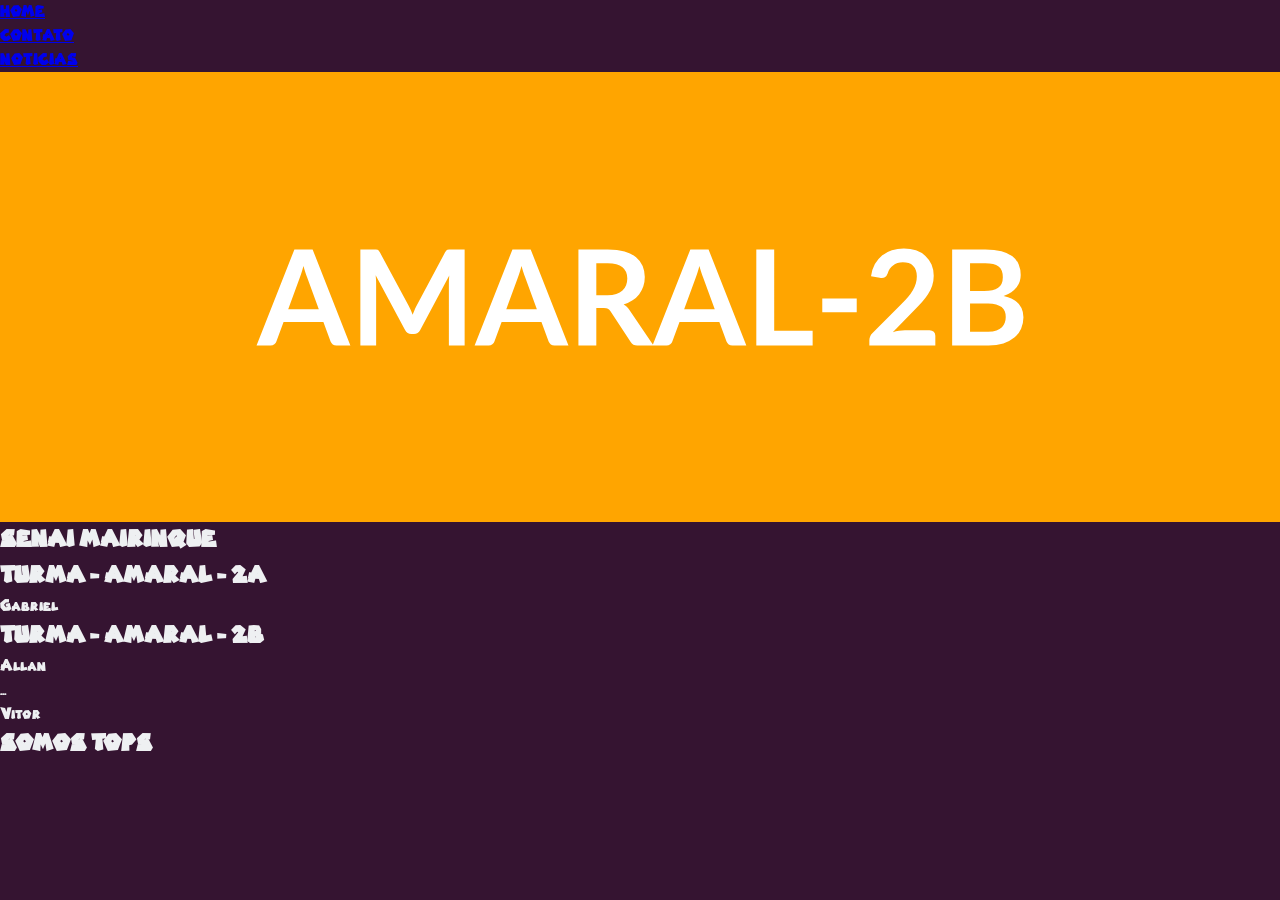
==== index.html @ a048d7d3 "atualização com recursos do professor" ====
<!DOCTYPE html>
<html lang="pt-br">
    <head>
        <meta charset="UTF-8">
        <!-- TAG RESPONSIVIDADE --> 
        <meta name="viewport" content="width=device-width, 
        initial-scale=1.0">
        <meta name="description" content="Esse é uma página modelo">
        <meta name="keywords" content="sites, web, desenvolvimento backend">
        <meta name="author" content="Gregorio Queiroz, GregMaster, gregmasterbr@gmail.com, 15981057742">
        <title>HOME:GESTÃO DE TURMAS DO SENAI</title>
        <!-- ICONE DO MEU SITE --> 
        <!-- <link rel="icon" type="image/x-icon" href="https://www.w3schools.com/favicon.ico"  >             -->
        <link rel="icon" type="image/jpg" href="favicon.jpg"  >
        <link rel="stylesheet" href="css/estilo.css">
        <!-- TESTE VIA GITHUB -->
    </head>

    <body>
        <header>
            <nav>
                <ul>
                    <li><a href="#">HOME</a></li>
                    <li><a href="#">CONTATO</a></li>
                    <li><a href="#">NOTICIAS</a></li>
                </ul>
            </nav>
        </header>
        
        <div>
            <picture>  
                <source media="(max-width:650px)" srcset="img/banner-600_350.svg">
                <source media="(max-width:465px)" srcset="img/banner-450_200.svg">                 
                <img src="img/banner.svg" alt="banner">
            </picture>
        </div>
        <section class="senai mk">
            <h1>SENAI MAIRINQUE</h1>
            <div class="turmas">
                <section class="sala turma amaral">
                    <h2>TURMA - AMARAL - 2A</h2>
                    <ul>
                        <li>Gabriel</li>
                    </ul>
                </section>
                
                <section class="sala turma amaral">
                    <h2>TURMA - AMARAL - 2B</h2>
                    <ul>
                        <li>Allan</li>
                        <li>...</li>
                        <li>Vitor</li>
                    </ul>
                </section>
            </div>
        </section>

        <h2>SOMOS TOPS</h2>
    </body>
</html>
---- css/estilo.css ----
@charset "UTF-8";
@import "reset.css";
@import "cores.css";

/* @font-face {
     font-family: Fortnite;
     src: url(fonts/fortnite/fortnite.otf)
 } */

@font-face {
     font-family: Mario;
     src: url(fonts/retro_mario/RetroMario-Regular.otf)
 }

body{
     color: var(--platinum);
     font-family: Mario; 
     background-color: var(--midnight-violet);
 }
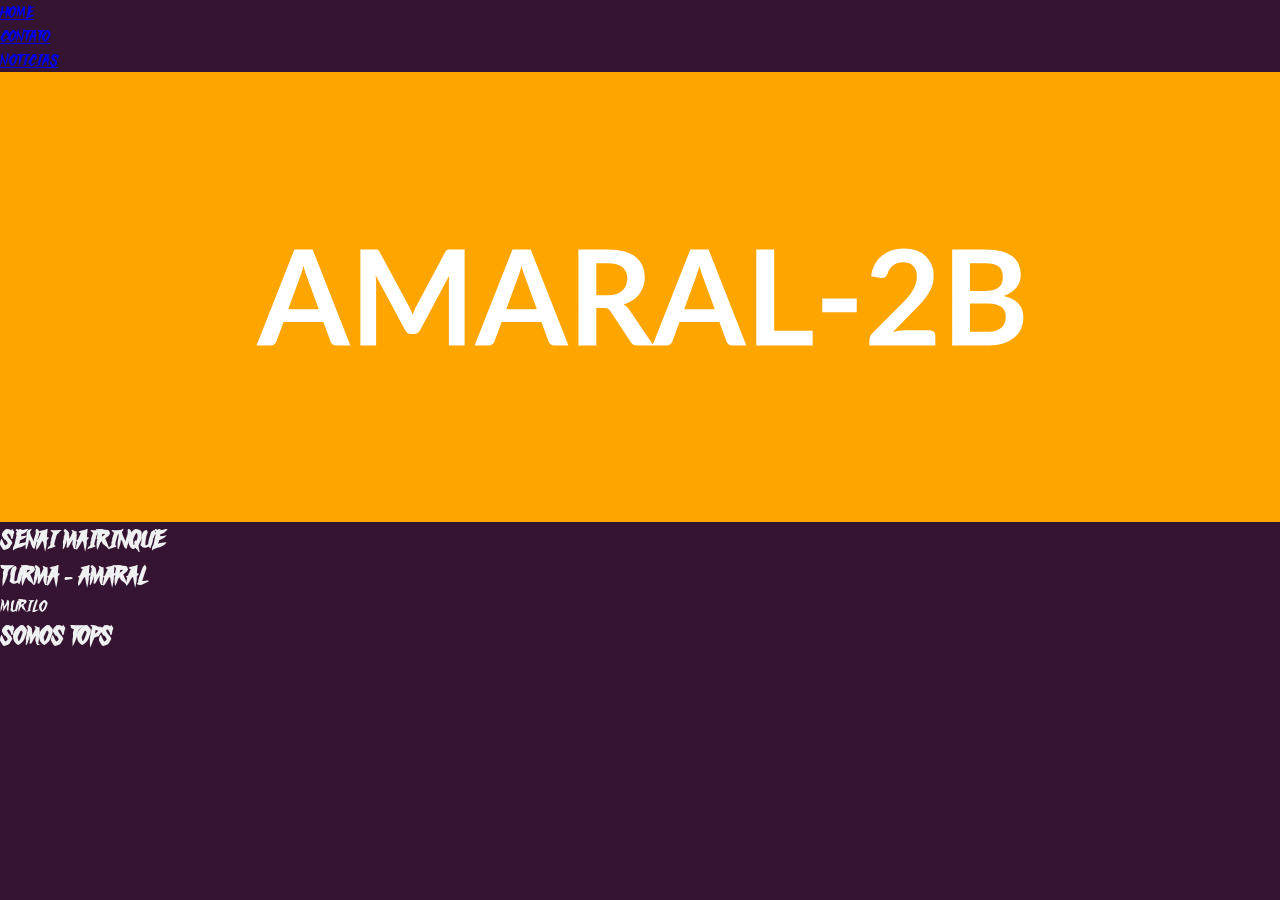
==== commit 21cf30e2: "atualização" ====
--- a/index.html
+++ b/index.html
@@ -7,7 +7,7 @@
         initial-scale=1.0">
         <meta name="description" content="Esse é uma página modelo">
         <meta name="keywords" content="sites, web, desenvolvimento backend">
-        <meta name="author" content="Gregorio Queiroz, GregMaster, gregmasterbr@gmail.com, 15981057742">
+        <meta name="author" content="Murilo Gustavo, gustavo, gustavodavb43@gmail.com, 11975061855">
         <title>HOME:GESTÃO DE TURMAS DO SENAI</title>
         <!-- ICONE DO MEU SITE --> 
         <!-- <link rel="icon" type="image/x-icon" href="https://www.w3schools.com/favicon.ico"  >             -->
@@ -38,19 +38,13 @@
             <h1>SENAI MAIRINQUE</h1>
             <div class="turmas">
                 <section class="sala turma amaral">
-                    <h2>TURMA - AMARAL - 2A</h2>
+                    <h2>TURMA - AMARAL</h2>
                     <ul>
-                        <li>Gabriel</li>
+                        <li>MURILO</li>
                     </ul>
                 </section>
                 
-                <section class="sala turma amaral">
-                    <h2>TURMA - AMARAL - 2B</h2>
-                    <ul>
-                        <li>Allan</li>
-                        <li>...</li>
-                        <li>Vitor</li>
-                    </ul>
+               
                 </section>
             </div>
         </section>
--- a/css/estilo.css
+++ b/css/estilo.css
@@ -8,12 +8,12 @@
  } */
 
 @font-face {
-     font-family: Mario;
-     src: url(fonts/retro_mario/RetroMario-Regular.otf)
+     font-family:Breath;
+     src: url(fonts/BreathOfTheHouse.ttf)
  }
 
 body{
      color: var(--platinum);
-     font-family: Mario; 
+     font-family: Breath; 
      background-color: var(--midnight-violet);
- }+ }
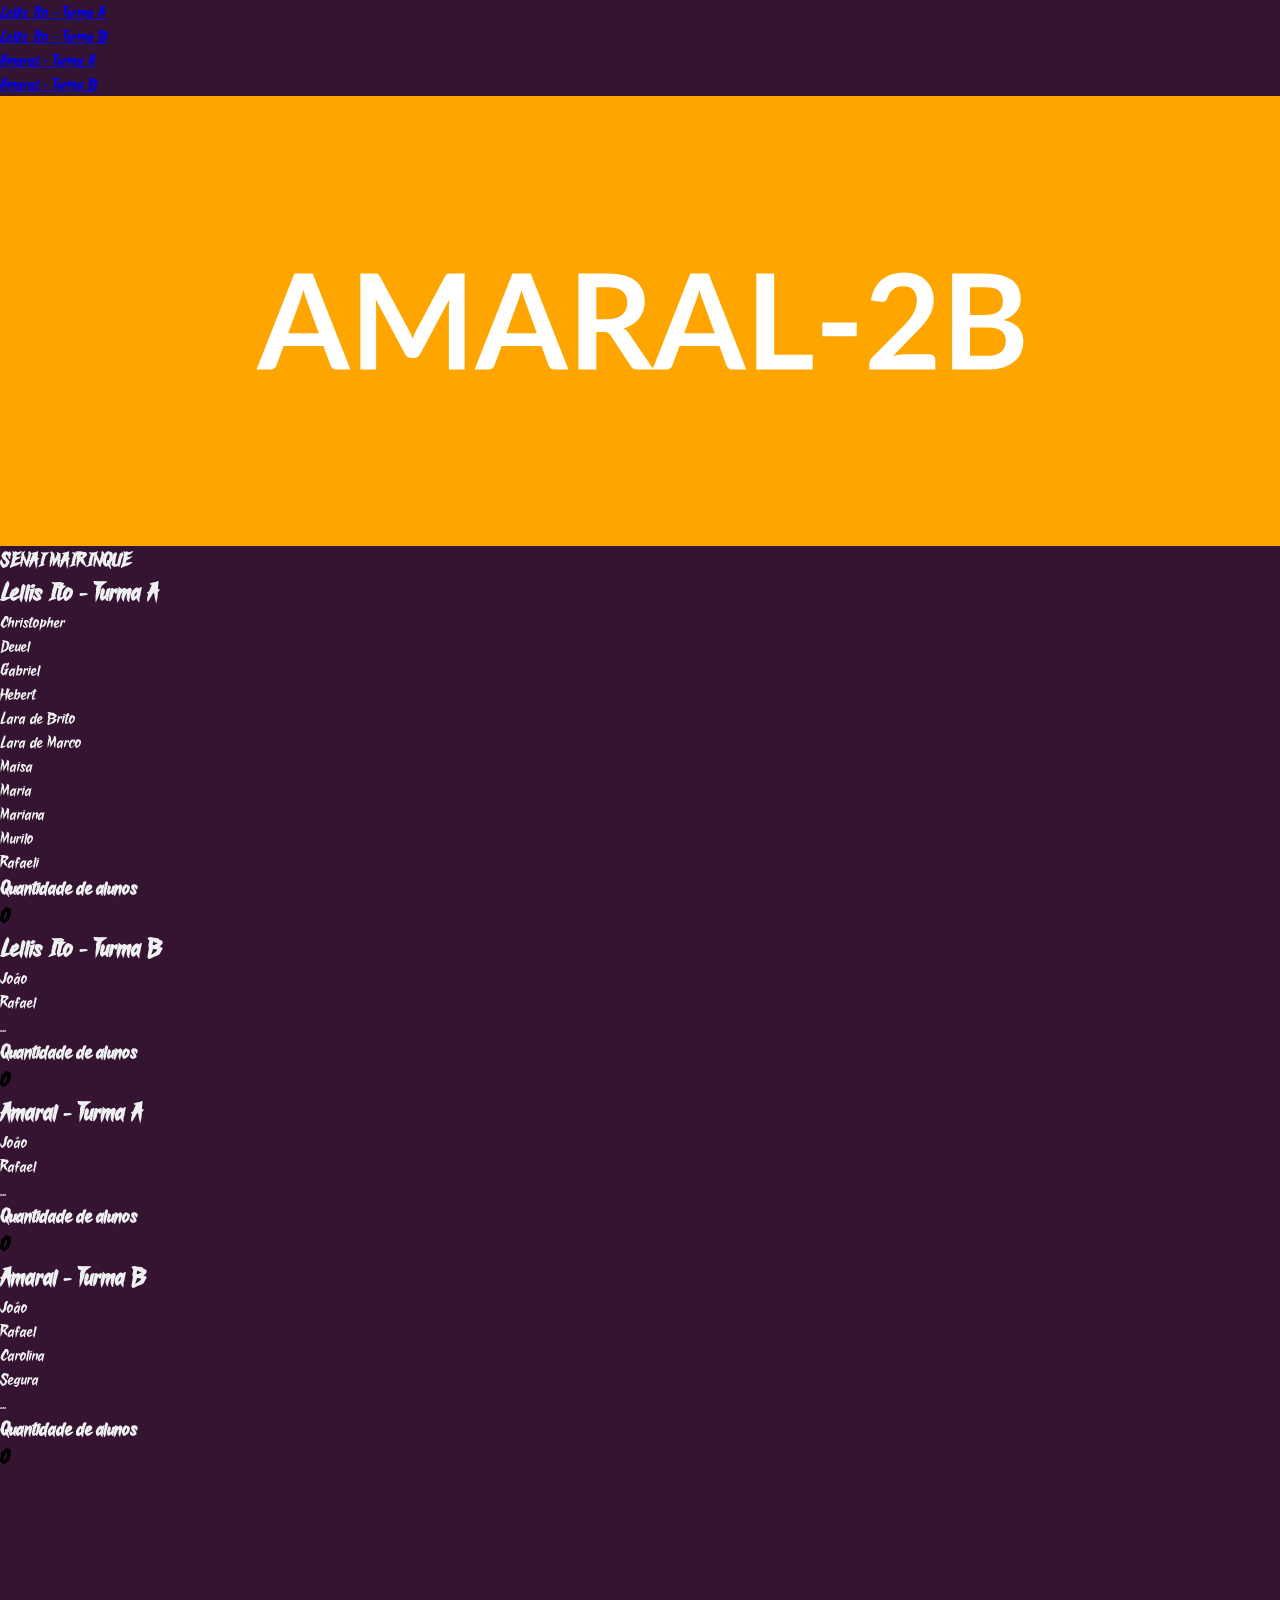
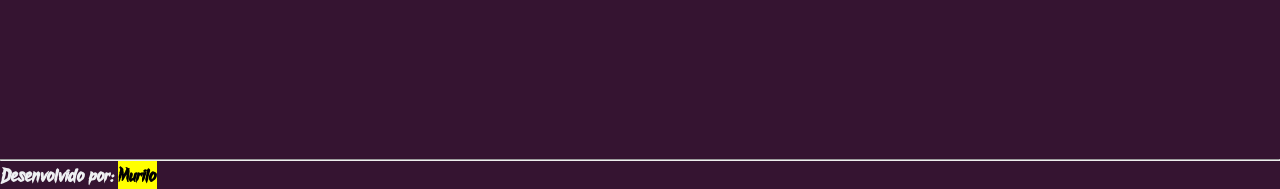
==== commit 60c7f18c: "atualização com recursos do professor" ====
--- a/index.html
+++ b/index.html
@@ -1,54 +1,147 @@
-<!DOCTYPE html>
+	<!DOCTYPE html>
 <html lang="pt-br">
-    <head>
-        <meta charset="UTF-8">
-        <!-- TAG RESPONSIVIDADE --> 
-        <meta name="viewport" content="width=device-width, 
+
+<head>
+    <meta charset="UTF-8">
+    <!-- TAG RESPONSIVIDADE -->
+    <meta name="viewport" content="width=device-width, 
         initial-scale=1.0">
-        <meta name="description" content="Esse é uma página modelo">
-        <meta name="keywords" content="sites, web, desenvolvimento backend">
-        <meta name="author" content="Murilo Gustavo, gustavo, gustavodavb43@gmail.com, 11975061855">
-        <title>HOME:GESTÃO DE TURMAS DO SENAI</title>
-        <!-- ICONE DO MEU SITE --> 
-        <!-- <link rel="icon" type="image/x-icon" href="https://www.w3schools.com/favicon.ico"  >             -->
-        <link rel="icon" type="image/jpg" href="favicon.jpg"  >
-        <link rel="stylesheet" href="css/estilo.css">
-        <!-- TESTE VIA GITHUB -->
-    </head>
+    <meta name="description" content="Esse é uma página modelo">
+    <meta name="keywords" content="sites, web, desenvolvimento backend">
+    <meta name="author" content="Murilo">
+    <title>HOME:GESTÃO DE TURMAS DO SENAI</title>
+    <!-- ICONE DO MEU SITE -->
+    <!-- <link rel="icon" type="image/x-icon" href="https://www.w3schools.com/favicon.ico"  >             -->
+    <link rel="icon" type="image/jpg" href="favicon.jpg">
+    <link rel="stylesheet" href="css/estilo.css">
+    <!-- TESTE VIA GITHUB -->
 
-    <body>
-        <header>
-            <nav>
-                <ul>
-                    <li><a href="#">HOME</a></li>
-                    <li><a href="#">CONTATO</a></li>
-                    <li><a href="#">NOTICIAS</a></li>
-                </ul>
-            </nav>
-        </header>
-        
-        <div>
-            <picture>  
-                <source media="(max-width:650px)" srcset="img/banner-600_350.svg">
-                <source media="(max-width:465px)" srcset="img/banner-450_200.svg">                 
-                <img src="img/banner.svg" alt="banner">
-            </picture>
-        </div>
-        <section class="senai mk">
-            <h1>SENAI MAIRINQUE</h1>
-            <div class="turmas">
-                <section class="sala turma amaral">
-                    <h2>TURMA - AMARAL</h2>
-                    <ul>
-                        <li>MURILO</li>
+
+</head>
+
+<body>
+    <header> 
+        <nav class="menu ">
+            <ul>
+                <li><a href="#LellisA">Lellis Ito - Turma A</a></li>
+                <li><a href="#LellisB">Lellis Ito - Turma B</a></li>
+                <li><a href="#AmaralA">Amaral - Turma A</a></li>
+                <li><a href="#AmaralB">Amaral - Turma B</a></li>
+            </ul>
+        </nav>
+    </header>
+
+    <div>
+        <picture>
+            <source media="(max-width:650px)" srcset="img/banner-600_350.svg">
+            <source media="(max-width:465px)" srcset="img/banner-450_200.svg">
+            <img class="img-banner" src="img/banner.svg" alt="banner">
+        </picture>
+    </div>
+
+    <section class="senai mk">
+        <section id="turmas">
+            <h1 class="tituloPrincipal">SENAI MAIRINQUE</h1>
+
+            <section class="sala turma_A lellis " id="LellisA">
+                <header>
+                    <h2>Lellis Ito - Turma A</h2>
+                </header>
+                <article>
+                    <ul class="listaAlunos" id="alunosLellis_A">
+                        <li>Christopher</li>
+                        <li>Deuel</li>
+                        <li>Gabriel</li>
+                        <li>Hebert</li>
+                        <li>Lara de Brito</li>
+                        <li>Lara de Marco</li>
+                        <li>Maisa</li>
+                        <li>Maria</li>
+                        <li>Mariana</li>
+                        <li>Murilo</li>
+                        <li>Rafaeli</li>
                     </ul>
-                </section>
-                
-               
-                </section>
-            </div>
+                </article>
+                <footer>
+                    <h3>Quantidade de alunos
+                        <mark>
+                            <p id="qtdAlunosLellis_A">0</p>
+                        </mark>
+                    </h3>
+                </footer>
+            </section>
+
+            <section class="sala turma_B lellis " id="LellisB">
+                <header>
+                    <h2>Lellis Ito - Turma B</h2>
+                </header>
+                <article>
+                    <ul class="listaAlunos" id="alunosLellis_B">
+                        <li>João</li>
+                        <li>Rafael</li>
+                        <li>...</li>
+                    </ul>
+                </article>
+                <footer>
+                    <h3>Quantidade de alunos
+                        <mark>
+                            <p id="qtdAlunosLellis_B">0</p>
+                        </mark>                        
+                    </h3>
+                </footer>
+            </section>
+
+            <section class="sala turma_A amaral " id="AmaralA">
+                <header>
+                    <h2>Amaral - Turma A</h2>
+                </header>
+                <article>
+                    <ul id="alunosAmaral_A">
+                        <li>João</li>
+                        <li>Rafael</li>
+                        <li>...</li>
+                    </ul>
+                </article>
+                <footer>
+                 <h3>Quantidade de alunos
+                        <mark>
+                            <p id="qtdAlunosAmaral_A">0</p>
+                        </mark>                        
+                    </h3>
+                </footer>
+            </section>
+
+            <section class="sala turma_B amaral " id="AmaralB">
+                <header>
+                    <h2>Amaral - Turma B</h2>
+                </header>
+                <article>
+                    <ul id="alunosAmaral_B">
+                        <li>João</li>
+                        <li>Rafael</li>
+                        <li>Carolina</li>
+                        <li>Segura</li>
+                        <li>...</li>
+                    </ul>
+                </article>
+                <footer>
+                 <h3>Quantidade de alunos
+                        <mark>
+                            <p id="qtdAlunosAmaral_B">0</p>
+                        </mark>                        
+                    </h3>
+                </footer>
+            </section>
         </section>
 
-        <h2>SOMOS TOPS</h2>
-    </body>
-</html>
+    </section>
+    <br><br><br><br><br><br><br><br><br><br><br><br>
+    <hr>
+    <footer>
+        <h3>Desenvolvido por: <mark><b>Murilo</b></mark></h3>
+    </footer>
+
+
+</body>
+
+</html>
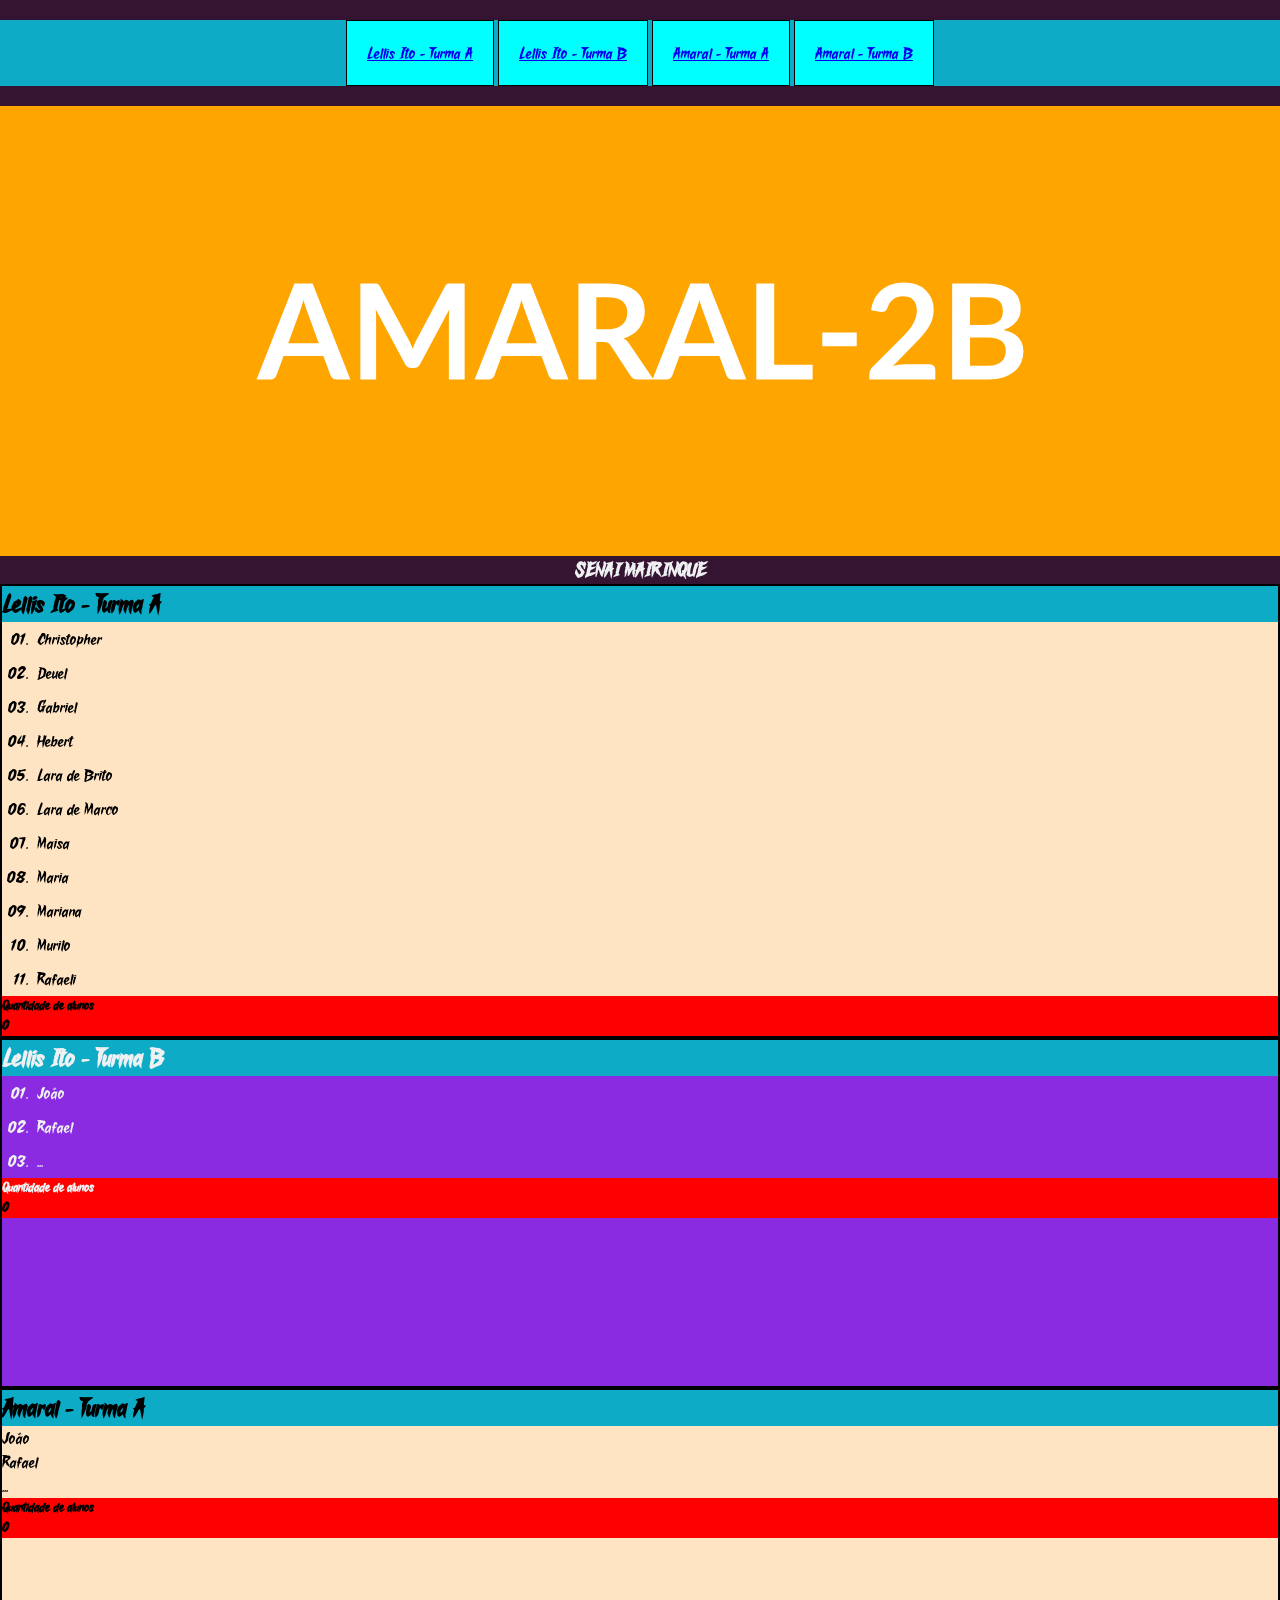
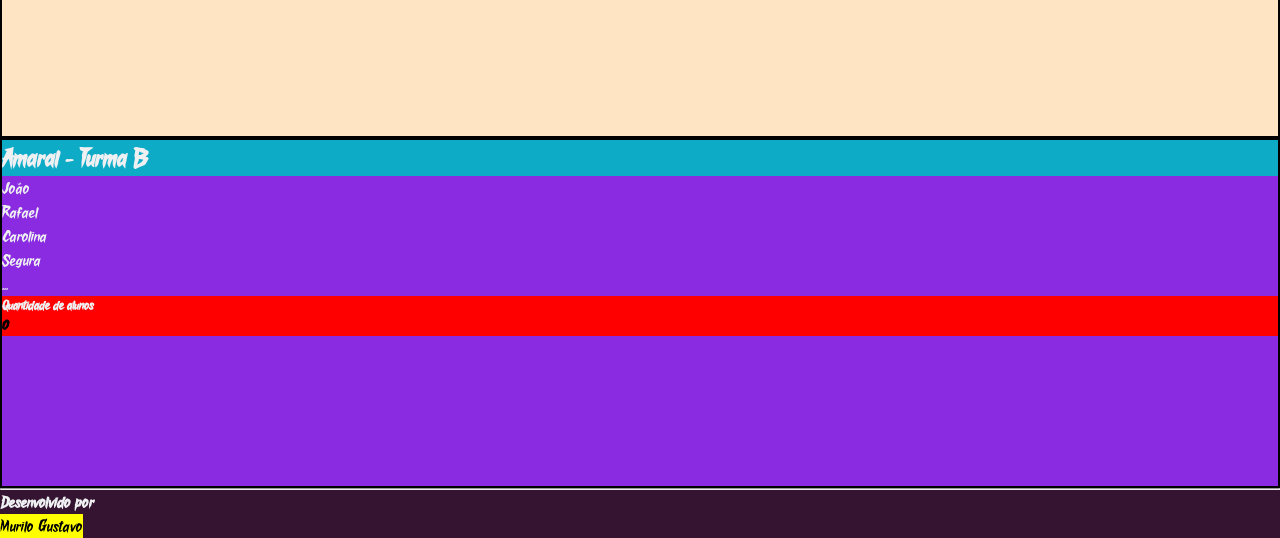
==== commit 69a426b0: "atualização" ====
--- a/index.html
+++ b/index.html
@@ -18,9 +18,8 @@
 
 
 </head>
-
 <body>
-    <header> 
+    <header>
         <nav class="menu ">
             <ul>
                 <li><a href="#LellisA">Lellis Ito - Turma A</a></li>
@@ -31,7 +30,7 @@
         </nav>
     </header>
 
-    <div>
+    <div class="container-banner">
         <picture>
             <source media="(max-width:650px)" srcset="img/banner-600_350.svg">
             <source media="(max-width:465px)" srcset="img/banner-450_200.svg">
@@ -41,7 +40,7 @@
 
     <section class="senai mk">
         <section id="turmas">
-            <h1 class="tituloPrincipal">SENAI MAIRINQUE</h1>
+            <h1 class="tituloPrincipal"><span>S</span><span>E</span><span>N</span><span>A</span><span>I</span> MAIRINQUE</h1>
 
             <section class="sala turma_A lellis " id="LellisA">
                 <header>
@@ -135,13 +134,12 @@
         </section>
 
     </section>
-    <br><br><br><br><br><br><br><br><br><br><br><br>
     <hr>
     <footer>
-        <h3>Desenvolvido por: <mark><b>Murilo</b></mark></h3>
+        <p><strong>Desenvolvido por</strong><br><mark>Murilo Gustavo</mark></p>
+
+        
     </footer>
-
-
+    
 </body>
-
 </html>
--- a/css/estilo.css
+++ b/css/estilo.css
@@ -17,3 +17,75 @@
      font-family: Breath; 
      background-color: var(--midnight-violet);
  }
+
+ 
+
+.tituloPrincipal{
+    text-align: center;
+}
+.img-banner {
+    margin-left: auto;
+    margin-right: auto;
+}
+
+header {
+    background-color: rgb(14, 171, 199);
+}
+.menu {
+    text-align: center;
+    margin: 20px 0;
+}
+.menu ul {
+    list-style: none;
+}
+
+.menu ul li {
+    display: inline-block;
+    padding: 20px;
+    border: 1px solid #000;
+    background-color: aqua;
+}
+
+section {
+    /* background-color: aquamarine; */
+}
+
+/* section section{
+           font-size: 0;
+        }    */
+#turmas .sala {
+    display: inline-block;
+    vertical-align: top;
+    background-color: burlywood;
+    min-height: 300px;
+    width: 100%;
+    min-height: 350px;
+    border: 2px solid #000;
+    box-sizing: border-box;
+}
+
+#turmas footer {
+    background-color: red;
+}
+
+#turmas footer h3 {
+    font-size: smaller;
+}
+
+#turmas .sala.turma_A{
+    background-color: bisque;
+    color: #000;
+}
+
+#turmas .sala.turma_B{
+    background-color: blueviolet;
+}
+
+
+.listaAlunos {
+    list-style: decimal-leading-zero;
+    margin-left: 30px;
+}
+.listaAlunos li {
+    padding: 5px;
+}
